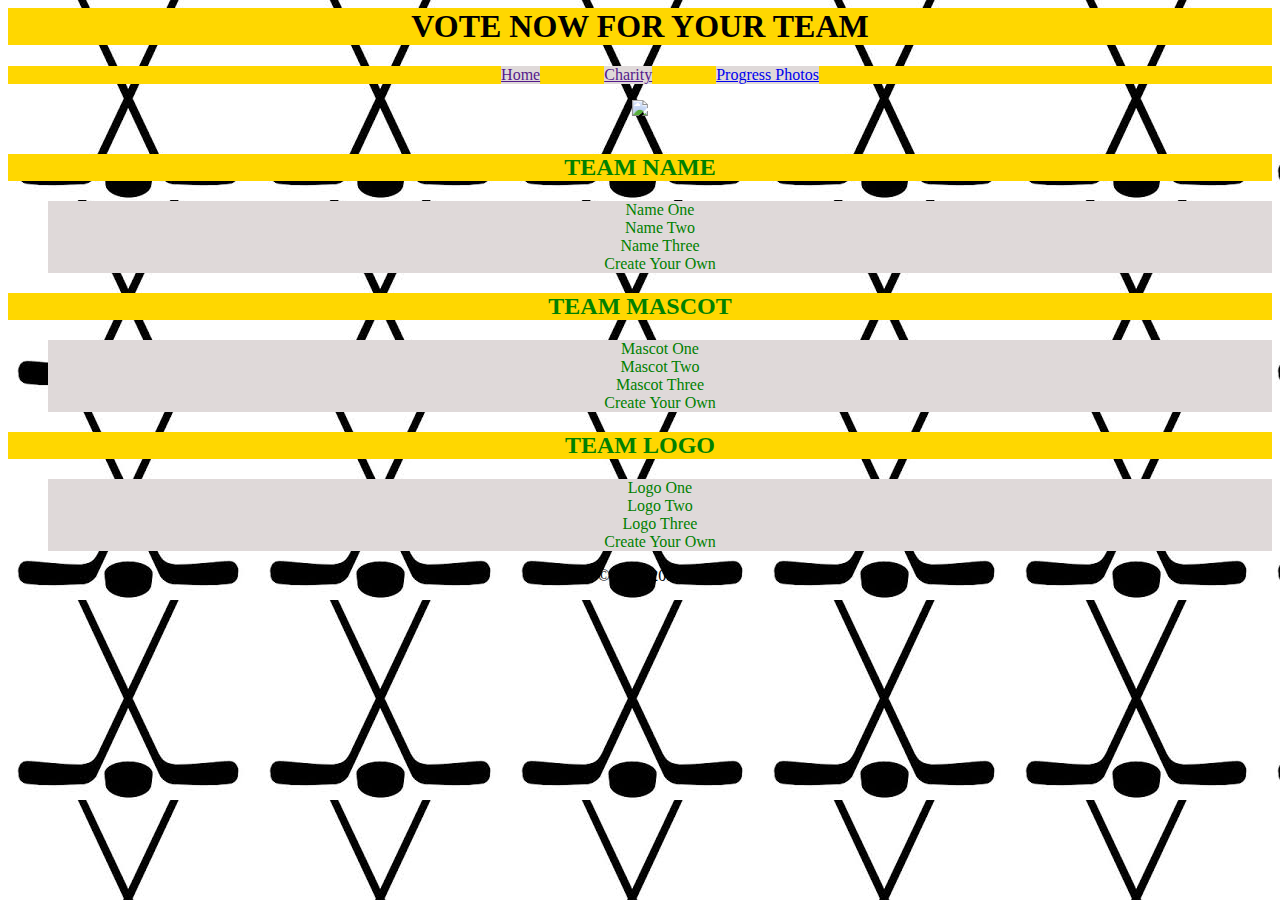
==== hockey_voting.html @ ce8bafdd "Committing homepage for nhl website" ====
<html>
  <head>
    <title>Team Voting</title>
    <link rel="stylesheet" href="style_1.css">
  </head>

  <body>
    <header>
      <h1>VOTE NOW FOR YOUR TEAM</h1>
    </header>

    <nav>
      <ul>
        <li class='nav_bar'><a href="">Home</a></li>
        <li class='nav_bar'><a href="">Charity</a></li>
        <li class='nav_bar'><a href="NHLPhotos.html">Progress Photos</a></li>
      </ul>
    </nav>

    <section>
<div class='center'>
      <img src="https://nbcprohockeytalk.files.wordpress.com/2018/03/03012018_key-arena-rendering_1346322-1020x570-e1520004439576.jpg?w=610&h=343&crop=1" />
    </div>
      <br />

      <article class='a1'>
        <h2>TEAM NAME</h2>
        <ul>
            <li>Name One</li>
            <li>Name Two</li>
            <li>Name Three</li>
            <li>Create Your Own</li>
        </ul>
      </article>
      <article class='a1'>
         <h2>TEAM MASCOT</h2>
         <ul>
             <li>Mascot One</li>
             <li>Mascot Two</li>
             <li>Mascot Three</li>
             <li>Create Your Own</li>
         </ul>
      </article>   
       <article class='a1'> 
         <h2>TEAM LOGO</h2>
         <ul>
             <li>Logo One</li>
             <li>Logo Two</li>
             <li>Logo Three</li>
             <li>Create Your Own</li>
         </ul>
      </article>

    </section>

    <footer>
      &#169; NHL 2017
    </footer>

  </body>
</html>
---- style_1.css ----
@font-face {
    font-family: SuperSonics_font;
    src: url(SuperSonics_font.ttf);
 
 }
 
 body{
    font-family: SuperSonics_font;
 
 }
h1{
    text-align: center;
    background-color: gold;
}
.a1{
    text-align: center;
}
footer{
    text-align: center;
}
li{
    list-style: none;
}
.center{
    text-align: center;
}
h2{
    color: green;
    background-color: gold;
}
li{
    color: green;
    background-color: rgb(223, 217, 217);
}
html{
    background-image: url('[data-uri]');
}
nav{  
    text-align: center;
    background-color: gold;
    font-family: SuperSonics_font;
 }
 
 .nav_bar{
    display: inline-block;
    margin-left: 30px;
    margin-right: 30px;
 }
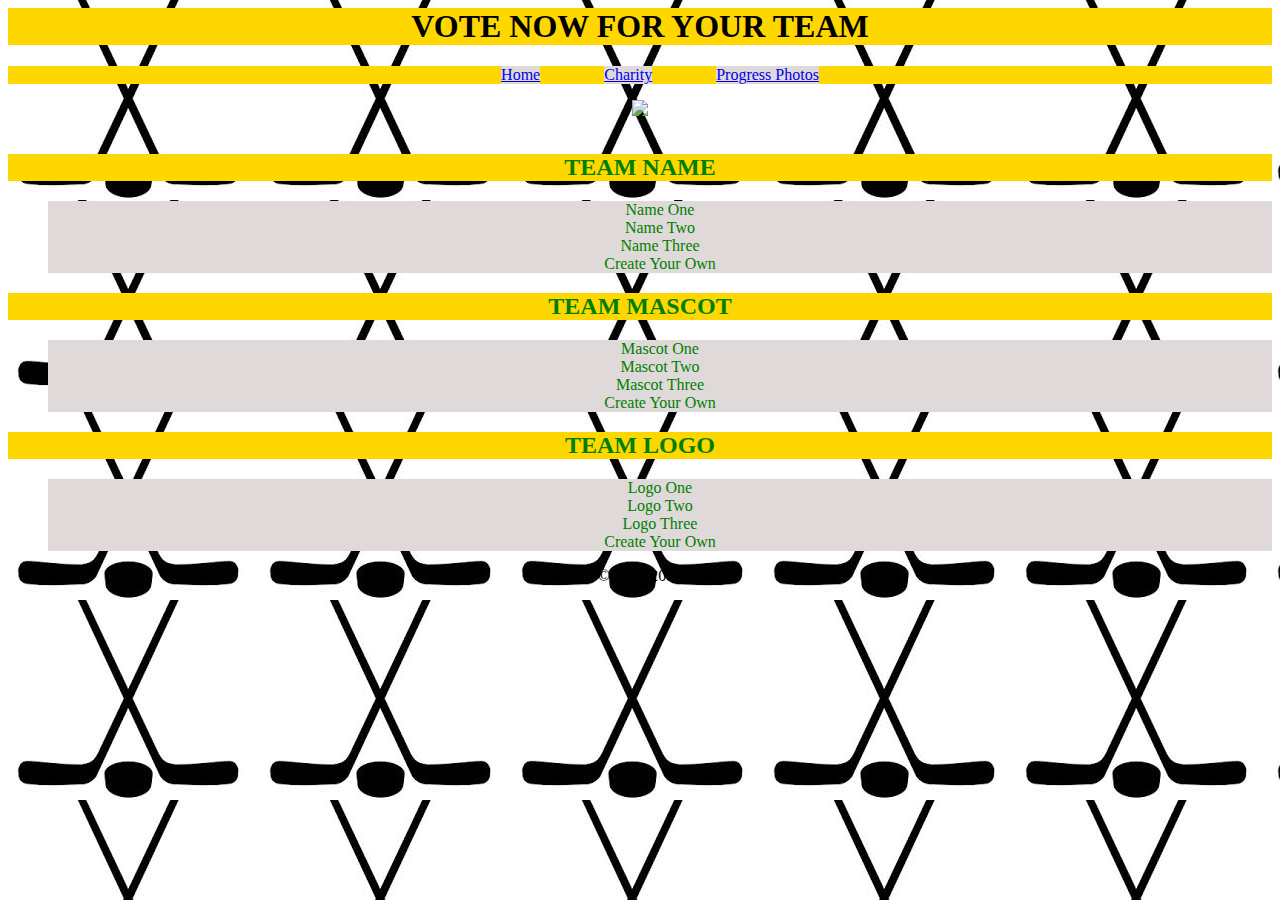
==== commit 8ccf0a5f: "update" ====
--- a/hockey_voting.html
+++ b/hockey_voting.html
@@ -11,8 +11,8 @@
 
     <nav>
       <ul>
-        <li class='nav_bar'><a href="">Home</a></li>
-        <li class='nav_bar'><a href="">Charity</a></li>
+        <li class='nav_bar'><a href="index.html">Home</a></li>
+        <li class='nav_bar'><a href="SeattleHockeyTeam1">Charity</a></li>
         <li class='nav_bar'><a href="NHLPhotos.html">Progress Photos</a></li>
       </ul>
     </nav>
